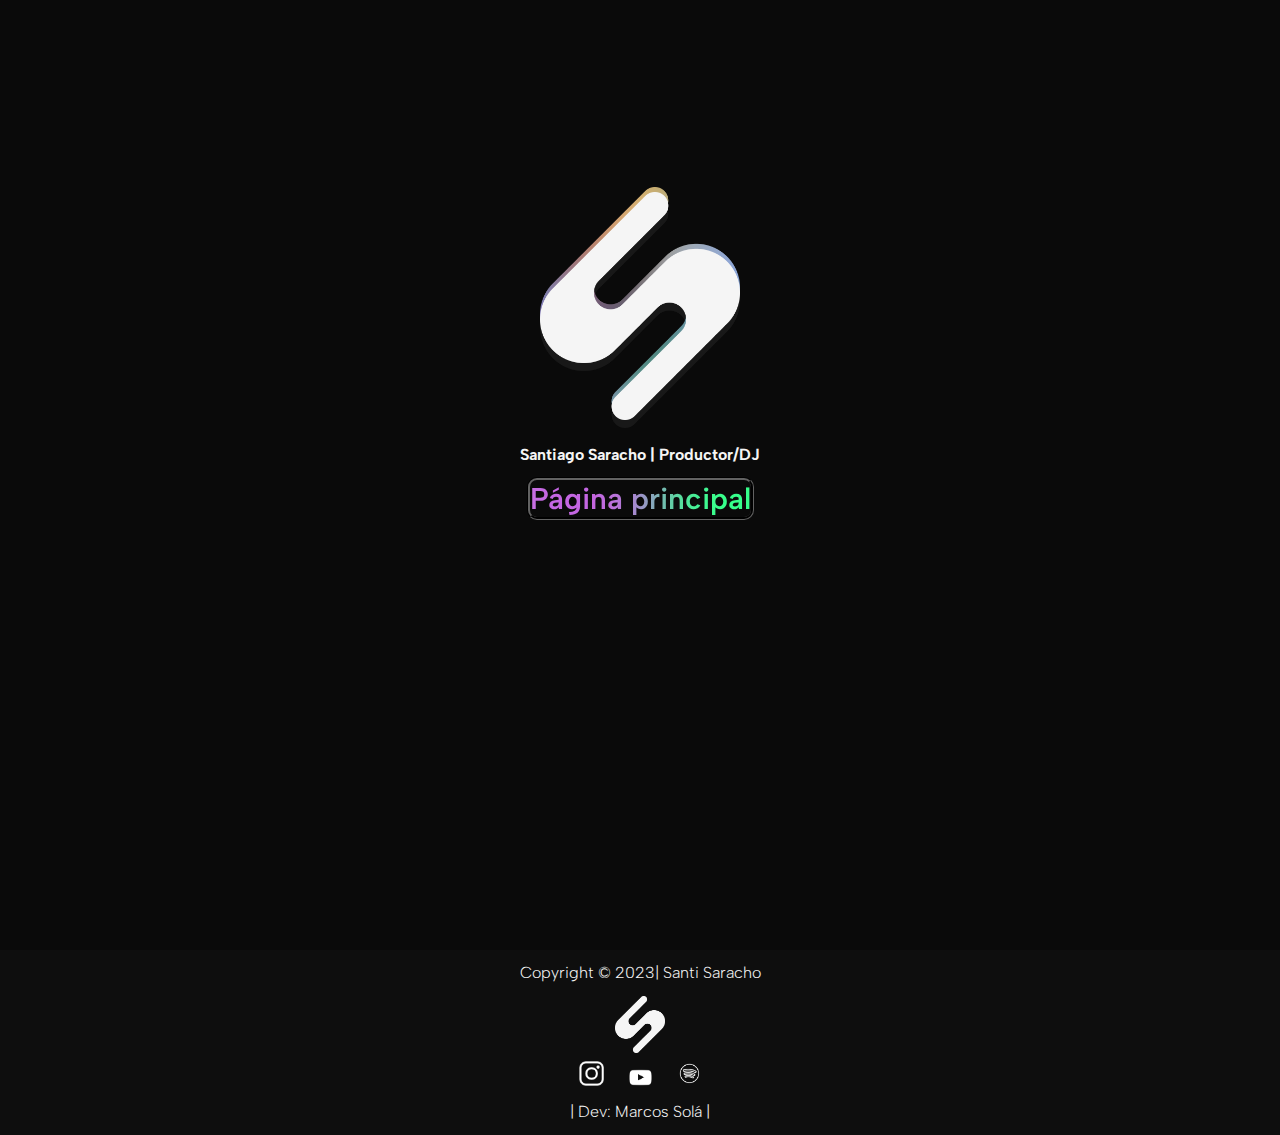
==== index.html @ 63ae6759 "first commit" ====
<!DOCTYPE html>
<html lang="en">
<head>
    <meta charset="UTF-8">
    <meta http-equiv="X-UA-Compatible" content="IE=edge">
    <meta name="viewport" content="width=device-width, initial-scale=1.0">
    <link rel="icon" href="./img/icon.ico">
    <link rel="stylesheet" type="text/css" href="./sass/main.css">
    <!-- Agrego una fuente -->
    <link rel="preconnect" href="https://fonts.googleapis.com">
    <link rel="preconnect" href="https://fonts.gstatic.com" crossorigin>
    <link href="https://fonts.googleapis.com/css2?family=Albert+Sans:ital,wght@0,200;0,300;0,400;0,500;0,600;0,700;1,200;1,300;1,400;1,500;1,600&display=swap" rel="stylesheet">
    
    <title>Santi Saracho | Sitio Oficial</title>
    <meta name="desripcion" content="Una nueva nota, una nueva melodia, una nueva realidad sonora">
    <meta name="keywords" content="musica, produccion, dj, Santi, Saracho, visuals">
</head>
<body>
    <div id="Background_video">
        <video src="./vid/[4K] Neon VJ Loop - DJ Visuals.mp4" loop="true" autoplay="true"></video>
    </div>

    <main id="Main_index">
        <div id="Index_logo">
            <img src="./img/Símbolo Gradient.png" alt="" id="Index_gradient">
            <img src="./img/Símbolo Black.png" alt="" id="Index_black">
            <img src="./img/Símbolo White.png" alt="">
        </div>
        <h4>Santiago Saracho | Productor/DJ</h4>
        <div>
            <a href="./pages/pagina_principal.html" id="Link_fondohover">Página principal</a>
        </div>
        </main>
    
    <footer>
        <p>
            Copyright © 2023| Santi Saracho
        </p>        
        
        <div id="Loguito_box">
            <a href="./pagina_principal.html" ><img src="./img/Símbolo White.png" alt="Simbolo_white" id="Loguito"></a>
        </div>
        <div id="Redes">
            <a href="hhtps://https://www.instagram.com/santi_saracho/" target="_blank" id="Instagram"> <img src="./img/Instagram.jpg" alt="Instagram" ></a>
            <a href="https://https://www.youtube.com/@santisaracho7765" target="_blank" id="Youtube" ><img src="./img/[CITYPNG.COM]HD White Youtube YT Logo Symbol Icon PNG - 1174x827.png" alt="Youtube" ></a>
            <a href="https://open.spotify.com/artist/7dV1xkMW6sxwtSYJ6Pdi38?si=DSE5coosTrCRrIHRsYNDGA" target="_blank" id="Spotify"><img src="./img/Spotify.png" alt="Spotify" ></a>
        </div>
        <p>
            | Dev: Marcos Solá |
        </p> 

    </footer>
</body>
</html>
---- sass/main.css ----
@charset "UTF-8";
/* RESET CSS */
html, body, div, span, applet, object, iframe,
h1, h2, h3, h4, h5, h6, p, blockquote, pre,
a, abbr, acronym, address, big, cite, code,
del, dfn, em, img, ins, kbd, q, s, samp,
small, strike, strong, sub, sup, tt, var,
b, u, i, center,
dl, dt, dd, ol, ul, li,
fieldset, form, label, legend,
table, caption, tbody, tfoot, thead, tr, th, td,
article, aside, canvas, details, embed,
figure, figcaption, footer, header, hgroup,
menu, nav, output, ruby, section, summary,
time, mark, audio, video {
  padding: 0;
  font-size: 100%;
  vertical-align: baseline;
}

/* HTML5 display-role reset for older browsers */
article, aside, details, figcaption, figure,
footer, header, hgroup, menu, nav, section {
  display: block;
}

body {
  line-height: 1;
}

ol, ul {
  list-style: none;
}

blockquote, q {
  quotes: none;
}

blockquote:before, blockquote:after,
q:before, q:after {
  content: "";
  content: none;
}

table {
  border-collapse: collapse;
  border-spacing: 0;
}

/* RESET CSS */
/* OTRO RESET  html,body,div,span,applet,object,iframe,h1,h2,h3,h4,h5,h6,p,blockquote,pre,a,abbr,acronym,address,big,cite,code,del,dfn,em,img,ins,kbd,q,s,samp,small,strike,strong,sub,sup,tt,var,b,u,i,center,dl,dt,dd,ol,ul,li,fieldset,form,label,legend,table,caption,tbody,tfoot,thead,tr,th,td,article,aside,canvas,details,embed,figure,figcaption,footer,header,hgroup,menu,nav,output,ruby,section,summary,time,mark,audio,video{margin:0;padding:0;border:0;font-size:100%;font:inherit;vertical-align:baseline}article,aside,details,figcaption,figure,footer,header,hgroup,menu,nav,section{display:block}body{line-height:1}ol,ul{list-style:none}blockquote,q{quotes:none}blockquote:before,blockquote:after,q:before,q:after{content:'';content:none}table{border-collapse:collapse;border-spacing:0}
*/
/* VARS */
/* GENERAL */
body {
  font-family: "Albert Sans";
  font-weight: 400;
  background-color: rgb(10, 10, 10);
  color: rgb(245, 245, 245);
  margin: 0px;
  display: flex;
  flex-direction: column;
}
body a {
  color: black;
  text-decoration: none;
}

header {
  display: flex;
  position: relative;
  padding: 13px 0px 10px 13px;
  justify-content: space-between;
  background-color: rgb(24, 24, 24);
  /* header mobile */
}
header .Icono {
  width: 23%;
  display: inline;
}
header .Icono img {
  width: 100%;
  height: auto;
}
header nav {
  display: flex;
  align-items: center; /* ALINEA EN EL EJE Y MIENTRAS EL JUSTIFY EN EL X SI EL FLEX ESTA EN ROW */
  padding-right: 0px;
}
header nav ul {
  display: flex;
  flex-direction: row;
  padding-left: 0;
  margin: 0;
}
header nav ul li {
  padding: 15px;
}
header nav ul li a {
  display: block;
  color: rgb(245, 245, 245);
  text-align: center;
  font-weight: 500;
  font-size: xx-large;
}
header nav ul li a:hover {
  color: transparent;
  animation: fadeIn 0.2s ease;
  background-image: url(../img/img40.jpg);
  background-size: 260%;
  background-position: 50% 65%;
  -webkit-background-clip: text;
}
header .Icono_mobile a img {
  width: 45px;
  height: auto;
  display: none;
  padding-left: 10px;
}
header .Checkbox_hamb {
  display: none;
}
header .Menu_mobile label i {
  font-size: 42px;
  padding-right: 25px;
  display: none;
  color: rgb(245, 245, 245);
}
header .Menu_mobile .Menu_hamb_merch i {
  color: rgb(14, 14, 14);
}
header .Nav_mobile {
  position: absolute;
  margin-top: 1%;
  right: 2%;
  width: 270px;
  height: auto;
  background-color: rgb(14, 14, 14);
  z-index: 9999999;
  display: flex;
  flex-direction: column;
  border-radius: 10px;
  transition: all 0.5s;
  -webkit-clip-path: circle(0 at center);
          clip-path: circle(0 at center);
}
header .Nav_mobile ul {
  padding: 0;
  margin: 0;
}
header .Nav_mobile ul a {
  display: block;
  color: rgb(245, 245, 245);
  text-align: center;
  font-weight: 500;
  font-size: large;
  margin: 12px 0;
  padding: 0px 25px;
  transition: all 0.5s;
}
header .Checkbox_hamb:checked + .Nav_mobile {
  -webkit-clip-path: circle(100% at center);
          clip-path: circle(100% at center);
}

/* PAGINA PRINCIPAL PAGINA PRINCIPAL PAGINA PRINCIPAL PAGINA PRINCIPAL PAGINA PRINCIPAL*/
main #Banner {
  width: 100%;
  overflow: auto;
  box-shadow: 0.1em 0.1em 2em rgba(0, 255, 255, 0.397);
  border-bottom: inset;
  margin-bottom: 20px;
}

.Seccion h2 {
  padding-left: 30px;
  font-size: 30px;
}
.Seccion #Lanzamientos {
  display: flex;
  flex-direction: row;
  flex-wrap: wrap;
  justify-content: space-around;
}
.Seccion #Lanzamientos .Lanzamiento {
  display: flex;
  flex-direction: column;
  align-items: center;
}
.Seccion #Lanzamientos .Lanzamiento h3, .Seccion #Lanzamientos .Lanzamiento h4 {
  margin: 10px 0px;
}
.Seccion #Lanzamientos .Lanzamiento img {
  width: 268px;
  padding: 10px 0px;
}

#Merch h2 {
  padding-top: 25px;
  margin-top: 40px;
  border-top: outset;
  box-shadow: 0px -17px 32px -14px rgba(0, 255, 255, 0.397);
}
#Merch #Articulos {
  display: flex;
  flex-direction: row;
  flex-wrap: wrap;
  justify-content: space-around;
}
#Merch #Articulos .Elemento_merch {
  background-color: white;
  margin: 10px 0;
  box-shadow: inset 0 0 0 2px rgba(238, 106, 238, 0.11), 0.1em 0.1em 2em rgba(0, 255, 255, 0.397);
  border-style: solid;
  border-color: white;
  border-radius: 10px 10px 10px 10px;
}
#Merch #Articulos .Elemento_merch a img {
  width: 268px;
  background-color: white;
}
#Merch #Merch_boton {
  display: flex;
  justify-content: center;
}
#Merch #Merch_boton a {
  background-color: rgb(245, 245, 245);
  font-weight: 700;
  font-size: 30px;
  border-style: solid;
  border-color: rgb(245, 245, 245);
  border-radius: 10px;
  margin: 30px 0px;
}
#Merch #Merch_boton a:hover {
  transition: all 0.5s;
  animation: fadeIn 0.2s ease;
  background-color: rgb(199, 199, 199);
  border-color: rgb(199, 199, 199);
}

#Spotify_sec {
  border-top: outset;
  margin-top: 40px;
}
#Spotify_sec div {
  display: flex;
  flex-direction: row;
  justify-content: center;
}
#Spotify_sec div iframe {
  width: 95%;
  height: 352px;
  padding: 10px 0px;
}

/* FOOTER */
footer {
  background-color: rgb(14, 14, 14);
  margin-top: 50px;
  bottom: 0px;
}
footer p {
  text-align: center;
  font-weight: 300;
  margin: 0;
  padding: 15px 0px;
}
footer #Loguito_box {
  text-align: center;
  display: block;
}
footer #Loguito_box #Loguito {
  width: 50px;
}
footer #Redes {
  text-align: center;
}
footer #Redes a img {
  width: 25px;
  padding: 5px 10px 0px 10px;
}

/* TENDENCIAS TENDENCIAS TENDENCIAS TENDENCIAS*/
#Header_tendencias {
  background-color: transparent;
}
#Header_tendencias .Header_menu {
  padding-left: 60%;
}
#Header_tendencias .Header_menu #Mas_beats {
  font-size: 32px;
  font-weight: 600;
  color: rgb(245, 245, 245);
}
#Header_tendencias .Header_menu #Mas_beats:hover {
  color: transparent;
  animation: fadeIn 0.2s ease;
  background-image: url(../img/img40.jpg);
  background-size: 260%;
  background-position: 45% 65%;
  -webkit-background-clip: text;
}

.Icono#Fade {
  position: relative;
}
.Icono#Fade a img {
  position: relative;
  transition: opacity 0.2s ease;
}
.Icono#Fade a img.top {
  position: absolute;
  width: 100%;
  left: 0;
}
.Icono#Fade a img.top:hover {
  opacity: 0;
}

.Main_destacado h1 {
  padding-left: 1.5%;
}
.Main_destacado h2 {
  padding-left: 3%;
}
.Main_destacado #Mix_tendencia {
  display: block;
  text-align: center;
  padding-top: 8%;
  padding-bottom: 24%;
}

#Background_video {
  display: block;
  text-align: center;
}
#Background_video video {
  left: 0;
  top: 0;
  width: 100%;
  position: absolute;
  z-index: -9;
}

/* INDEX INDEX INDEX INDEX */
#Main_index {
  display: block;
  text-align: center;
  min-height: 100vh;
}
#Main_index #Index_logo {
  display: flex;
  justify-content: center;
}
#Main_index #Index_logo img {
  width: 200px;
  margin-top: 15%;
  margin-bottom: 5px;
}
#Main_index #Index_logo #Index_gradient {
  position: absolute;
  width: 200px;
  z-index: -1;
  top: -5px;
}
#Main_index #Index_logo #Index_black {
  position: absolute;
  top: 8px;
  width: 200px;
  z-index: -2;
}
#Main_index a {
  color: rgba(245, 245, 245, 0.001);
  font-weight: 600;
  font-size: 30px;
  border-style: groove;
  border-radius: 10px;
  border-color: rgb(14, 14, 14);
  background-image: url(../img/img40.jpg);
  background-size: 260%;
  background-position: 45% 65%;
  -webkit-background-clip: text;
}
#Main_index #Link_fondohover:hover {
  color: rgb(224, 224, 224);
  animation: fadeOut 0.2s ease;
  background-image: url(../img/img40.jpg);
  background-size: 260%;
  background-position: 45% 65%;
  -webkit-background-clip: text;
  border-color: rgb(199, 199, 199);
}

/* BEATS BEATS BEATS */
.Type_beat_list .Type_beat_list_item {
  display: inline-block;
  padding-right: 50px;
  padding-left: 50px;
  padding-top: 25px;
  padding-bottom: 40px;
  border-left: outset;
  border-radius: 100px;
  border-width: 1px;
}
.Type_beat_list .Type_beat_list_item img {
  width: 200px;
}
.Type_beat_list h2 {
  padding-top: 20px;
  font-size: 40px;
}
.Type_beat_list .Type_beat_content {
  display: inline-block;
  padding-left: 20px;
}
.Type_beat_list .Type_beat_content h3 {
  font-size: 35px;
}
.Type_beat_list .Type_beat_content h4 {
  font-size: 20px;
}
.Type_beat_list .Type_beat_content audio {
  margin-bottom: 20px;
  font-size: 20px;
}

/* MERCH MERCH MERCH MERCH */
#Header_merch {
  background-color: rgb(244, 244, 244);
}
#Header_merch a {
  color: rgb(24, 24, 24);
}
#Header_merch a:hover {
  color: transparent;
  animation: fadeMerch 0.2s ease;
  background-image: url(../img/img40.jpg);
  background-size: 260%;
  background-position: 45% 65%;
  -webkit-background-clip: text;
}
#Header_merch .Nav_mobile ul a {
  color: rgb(245, 245, 245);
}
#Header_merch label img {
  background-color: #26292f;
}

#Main_merch #Grid_container {
  margin: 0 2.4%;
}
#Main_merch img {
  width: 100%;
  z-index: -1;
}
#Main_merch .White_text {
  color: rgb(224, 224, 224);
}
#Main_merch .Products_grid {
  display: flex;
  flex-wrap: wrap;
  align-items: flex-end;
  flex-direction: row;
  justify-content: center;
}
#Main_merch .Products_grid .Grid_item {
  max-width: 25%;
  padding-bottom: 3rem;
  transition: 0.3s;
}
#Main_merch .Products_grid .Grid_item:hover {
  z-index: 2;
  transform: scale(1.2);
}
#Main_merch .Products_grid .Grid_item:hover .Product_title {
  color: transparent;
}
#Main_merch .Products_grid .Grid_item:hover .Price_txt {
  color: transparent;
}
#Main_merch .Products_grid .Grid_item:hover .text_hovered {
  display: inline;
  z-index: 3;
  color: black;
}
#Main_merch .Products_grid .Grid_item:hover .Add_Carrito {
  color: black;
}
#Main_merch .Products_grid .Grid_item:hover .Price_hovered {
  color: black;
}
#Main_merch .Products_grid .Grid_item:hover .White_text_h {
  color: rgb(224, 224, 224);
}
#Main_merch .Product_title {
  color: rgb(245, 245, 245);
  padding-left: 5px;
  transition: 0.3s;
}
#Main_merch .text_hovered {
  color: transparent;
  position: absolute;
  transition: 0.3s;
  width: 25rem;
}
#Main_merch .text_hovered .Product_title_hovered {
  padding-left: 5%;
}
#Main_merch .Price_hovered {
  color: transparent;
  transition: 0.3s;
  position: absolute;
  bottom: 15%;
}
#Main_merch .Price_txt {
  transition: 0.1s;
}
#Main_merch .Add_Carrito {
  transition: 0.3s;
  position: absolute;
  right: 5%;
  bottom: 15%;
  color: transparent;
}
#Main_merch p {
  position: absolute;
  color: rgb(24, 24, 24);
  padding-top: 0;
  padding-left: 20px;
  font-size: 20px;
  font-weight: 400;
}
#Main_merch .ButtonProd {
  display: none;
}
#Main_merch #ButtonCarrito {
  display: none;
}
#Main_merch #Side_notification {
  position: fixed;
  display: flex;
  flex-direction: column;
  right: 1.5rem;
  bottom: 1.5rem;
  z-index: 99;
}
#Main_merch #Side_notification .New_notification {
  display: flex;
  flex-direction: column;
  align-items: baseline;
  color: rgb(24, 24, 24);
  justify-content: space-around;
  min-width: 20.5rem;
  max-height: 142.17px;
  min-height: 8rem;
  padding: 0 1.5rem;
  margin-bottom: 1rem;
  border-radius: 1rem;
  background-color: rgb(224, 224, 224);
  transition: all 1s ease-in-out;
  box-shadow: -1px 1px 11px 1px rgba(0, 0, 0, 0.74);
  -webkit-box-shadow: -1px 1px 11px 1px rgba(0, 0, 0, 0.74);
  -moz-box-shadow: -1px 1px 11px 1px rgba(0, 0, 0, 0.74);
}
#Main_merch #Side_notification .New_notification h3 {
  display: inline-block;
  margin: 0;
  font-size: larger;
  font-weight: 600;
  margin-bottom: 0.4rem;
  text-decoration: underline;
}
#Main_merch #Side_notification .New_notification p {
  font-size: medium;
  display: block;
  margin: 0;
  padding: 0;
}
#Main_merch .Hide_notification {
  transition: 1s;
  opacity: 0;
  transform: translateX(1000px);
}
#Main_merch #Carrito_lateral {
  position: fixed;
  top: 0;
  right: -100%;
  height: 100%;
  width: 30%;
  overflow-y: auto;
  -webkit-overflow-scrolling: touch;
  box-shadow: 0 0 20px rgba(0, 0, 0, 0.2);
  z-index: 999999;
  background: #fff;
  transition: right 0.3s;
  margin-top: 40px;
}
#Main_merch #Carrito_lateral h2 {
  color: rgb(24, 24, 24);
  margin-left: 1rem;
}
#Main_merch #Carrito_lateral .Productos_carrito_lateral li {
  color: black;
  position: relative;
  padding: 1em;
  border-top: 1px solid #e0e6ef;
}
#Main_merch #Carrito_lateral .Productos_carrito_lateral li:last-child {
  border-bottom: 1px solid #e0e6ef;
}
#Main_merch #Carrito_lateral .Producto_precio {
  color: #a5aebc;
}
#Main_merch #Carrito_lateral .Producto_remover {
  position: absolute;
  right: 1em;
  top: 50%;
  bottom: auto;
  transform: translateY(-50%);
  width: 32px;
  height: 32px;
  border-radius: 50%;
  background: url(../img/cd-remove-item.svg) no-repeat center center;
}
#Main_merch #Carrito_lateral .Producto_remover:hover {
  background-color: rgba(224, 230, 239, 0.5215686275);
}
#Main_merch #Carrito_lateral .Carrito_total {
  padding-bottom: 1em;
}
#Main_merch #Carrito_lateral .Carrito_total p {
  position: relative;
  margin: 0;
}
#Main_merch #Carrito_lateral .Carrito_total span {
  float: right;
}
#Main_merch #Carrito_lateral .Boton_comprar {
  display: block;
  width: 100%;
  height: 60px;
  line-height: 60px;
  background: #7dcf85;
  color: #fff;
  text-align: center;
}
#Main_merch #Carrito_lateral .Boton_comprar:hover {
  background: #a2dda8;
}
#Main_merch #Carrito_lateral .Ir_pag_carrito {
  position: relative;
  text-align: center;
  margin: 1em 0;
}
#Main_merch #Carrito_lateral .Ir_pag_carrito a {
  text-decoration: underline;
}
#Main_merch #Carrito_lateral.speed-in {
  right: 0;
}
#Main_merch #Shadow_layer {
  position: fixed;
  min-height: 100%;
  width: 100%;
  top: 0;
  left: 0;
  background: rgba(0, 0, 0, 0.6);
  cursor: pointer;
  z-index: 2;
  display: none;
}
#Main_merch #Shadow_layer.is-visible {
  display: inline;
  animation: fade-in 0.3s;
}

/* PRODUCCION PRODUCCION PRODUCCION PRODUCCION */
#Main_produccion h1 {
  padding-top: 10px;
  padding-left: 5px;
  font-size: 40px;
}
#Main_produccion h2 {
  display: block;
  padding-left: 20px;
  font-size: 30px;
}
#Main_produccion ul {
  display: block;
  font-size: 20px;
}
#Main_produccion img#Fl {
  position: absolute;
  margin-left: 45%;
  top: 30%;
  width: 50%;
  border-style: inset;
}

#Seccion_contacto {
  display: flex;
  justify-content: center;
  flex-wrap: wrap;
  margin-top: 10%;
}
#Seccion_contacto #Box_contacto {
  display: flex;
  justify-content: center;
  width: 70%;
  height: 100%;
}
#Seccion_contacto #Box_contacto #Studio {
  width: 50%;
  height: 100%;
  border-radius: 10px 0px 0px 10px;
  box-shadow: inset 0 0 0 2px transparent, 0.1em 0.1em 2em rgba(0, 255, 255, 0.397);
  border: 0;
}
#Seccion_contacto #Box_contacto #Div_mail {
  background-color: rgb(14, 14, 14);
  padding: 25px;
  font-size: 20px;
  border-radius: 0px 10px 10px 0px;
  box-shadow: inset 0 0 0 2px transparent, 0.1em 0.1em 2em rgba(0, 255, 255, 0.397);
  border: 0;
}

/* MEDIA QUIRES */
@media (max-width: 768px) { /* esta consulta de medios se utiliza para dispositivos móviles con pantallas pequeñas, como teléfonos inteligentes en modo vertical. */
  /* Navbar */
  header {
    /* header mobile */
  }
  header .Icono {
    display: none;
  }
  header nav {
    display: none;
  }
  header .Icono_mobile a img {
    display: block;
  }
  header .Menu_mobile label i {
    display: block;
  }
  #Main_merch h2 {
    font-size: 120%;
  }
  #Main_merch p {
    font-size: 105%;
    padding-top: 8%;
    padding-left: 3%;
  }
  #Seccion_contacto #Box_contacto {
    align-items: center;
  }
  #Seccion_contacto #Box_contacto #Studio {
    z-index: -4;
    width: 100%;
  }
  #Seccion_contacto #Box_contacto #Div_mail {
    position: absolute;
  }
  #Carrito_lateral {
    width: 350px;
  }
}
@media (min-width: 768px) and (max-width: 991px) { /* Esta consulta de medios se utiliza para dispositivos móviles en modo horizontal y tabletas en orientación vertical. */
  header {
    /* header mobile */
  }
  header .Icono {
    display: none;
  }
  header nav {
    display: none;
  }
  header .Icono_mobile a img {
    display: block;
  }
  header .Menu_mobile label i {
    display: block;
    font-size: 50px;
  }
  #Seccion_contacto #Box_contacto {
    align-items: center;
  }
  #Seccion_contacto #Box_contacto #Studio {
    z-index: -4;
    width: 100%;
  }
  #Seccion_contacto #Box_contacto #Div_mail {
    position: absolute;
  }
}
@media (min-width: 992px) and (max-width: 1199px) { /* Esta consulta de medios se utiliza para tabletas en orientación horizontal y pantallas de tamaño mediano. */
  #Carrito_lateral {
    width: 30%;
  }
}
@media (min-width: 1200px) { /*  Esta consulta de medios se utiliza para pantallas de escritorio y portátiles. */ }
/*ANIMACIONES ANIMACIONES*/
@keyframes fadeIn {
  0% {
    color: rgb(245, 245, 245);
  }
  100% {
    color: transparent;
  }
}
@keyframes fadeOut {
  0% {
    color: transparent;
  }
  100% {
    color: rgb(224, 224, 224);
  }
}
@keyframes fadeMerch {
  0% {
    color: rgb(24, 24, 24);
  }
  100% {
    color: transparent;
  }
}
@keyframes fade-in {
  0% {
    opacity: 0;
  }
  100% {
    opacity: 1;
  }
}/*# sourceMappingURL=main.css.map */
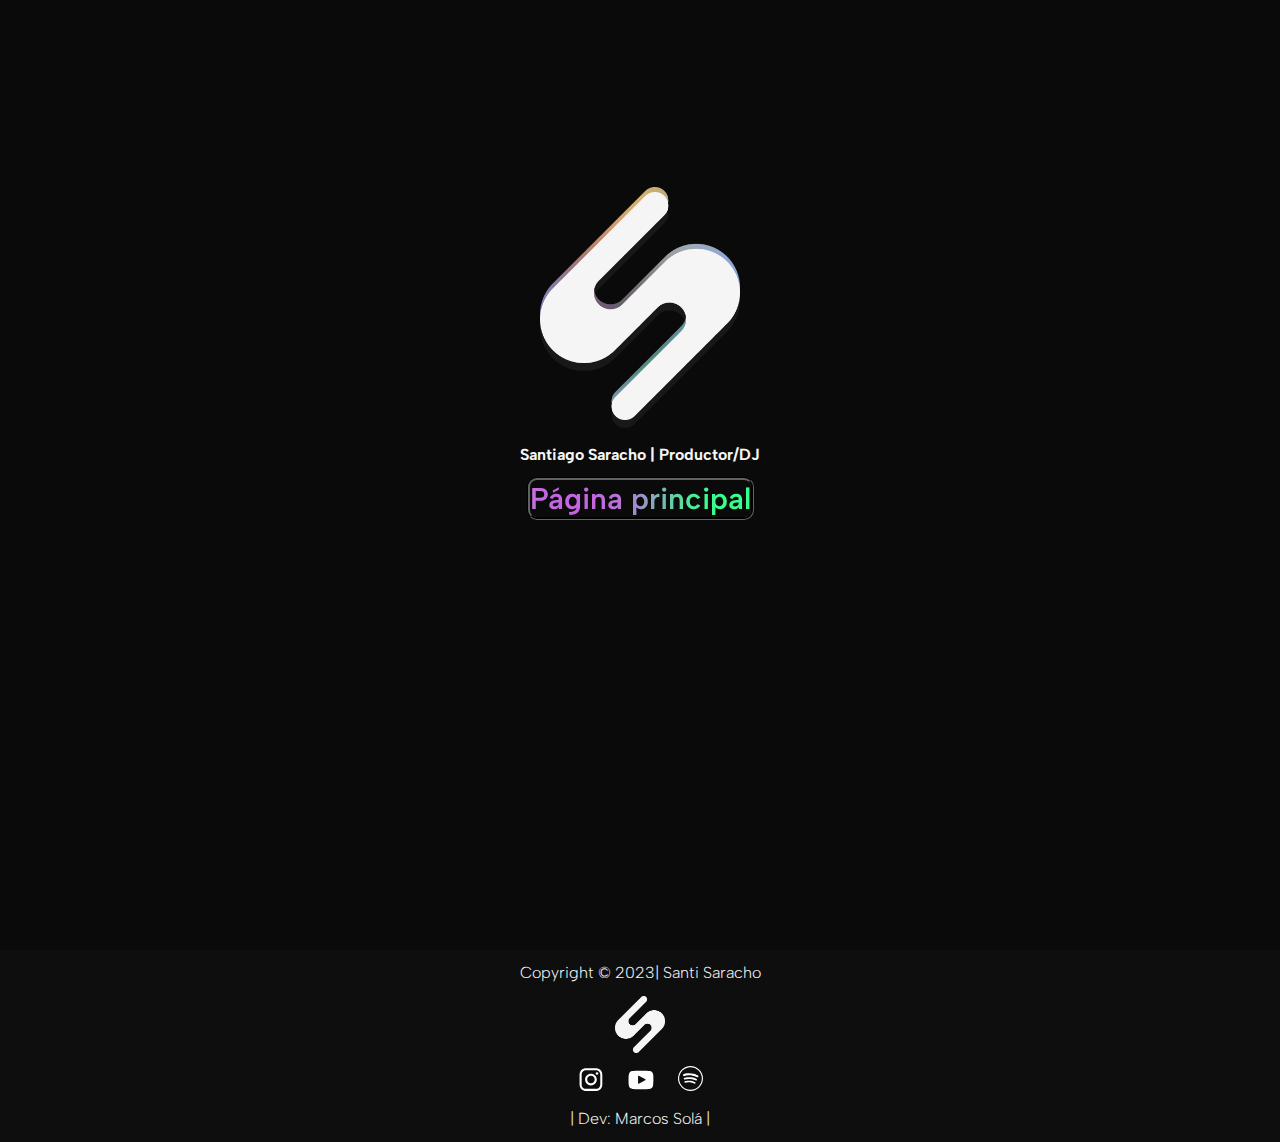
==== commit efb55ebf: "Actualizacion footer y detalles" ====
--- a/index.html
+++ b/index.html
@@ -17,7 +17,8 @@
 </head>
 <body>
     <div id="Background_video">
-        <video src="./vid/[4K] Neon VJ Loop - DJ Visuals.mp4" loop="true" autoplay="true"></video>
+        <video src="./vid/[4K] Neon VJ Loop - DJ Visuals.mp4" loop="true" autoplay="true"id=video_desk></video>
+        <video src="./vid/Video_Square_Pulse_Inward_3.mp4" loop="true" autoplay="true" id="video_mobile"></video>
     </div>
 
     <main id="Main_index">
@@ -32,23 +33,22 @@
         </div>
         </main>
     
-    <footer>
+    <footer class="footer_video">
         <p>
             Copyright © 2023| Santi Saracho
         </p>        
         
         <div id="Loguito_box">
-            <a href="./pagina_principal.html" ><img src="./img/Símbolo White.png" alt="Simbolo_white" id="Loguito"></a>
+            <a href="../index.html" ><img src="./img/Símbolo White.png" alt="Simbolo_white" id="Loguito"></a>
         </div>
         <div id="Redes">
-            <a href="hhtps://https://www.instagram.com/santi_saracho/" target="_blank" id="Instagram"> <img src="./img/Instagram.jpg" alt="Instagram" ></a>
-            <a href="https://https://www.youtube.com/@santisaracho7765" target="_blank" id="Youtube" ><img src="./img/[CITYPNG.COM]HD White Youtube YT Logo Symbol Icon PNG - 1174x827.png" alt="Youtube" ></a>
-            <a href="https://open.spotify.com/artist/7dV1xkMW6sxwtSYJ6Pdi38?si=DSE5coosTrCRrIHRsYNDGA" target="_blank" id="Spotify"><img src="./img/Spotify.png" alt="Spotify" ></a>
+            <a href="hhtps://https://www.instagram.com/santi_saracho/" target="_blank" id="Instagram"><svg xmlns="http://www.w3.org/2000/svg" viewBox="0 0 56.7 56.7" xml:space="preserve"><path d="M28.2 16.7c-7 0-12.8 5.7-12.8 12.8s5.7 12.8 12.8 12.8S41 36.5 41 29.5s-5.8-12.8-12.8-12.8zm0 21c-4.5 0-8.2-3.7-8.2-8.2s3.7-8.2 8.2-8.2 8.2 3.7 8.2 8.2-3.7 8.2-8.2 8.2z" fill="#ffffff" class="fill-000000"></path><circle cx="41.5" cy="16.4" r="2.9" fill="#ffffff" class="fill-000000"></circle><path d="M49 8.9c-2.6-2.7-6.3-4.1-10.5-4.1H17.9c-8.7 0-14.5 5.8-14.5 14.5v20.5c0 4.3 1.4 8 4.2 10.7 2.7 2.6 6.3 3.9 10.4 3.9h20.4c4.3 0 7.9-1.4 10.5-3.9 2.7-2.6 4.1-6.3 4.1-10.6V19.3c0-4.2-1.4-7.8-4-10.4zm-.4 31c0 3.1-1.1 5.6-2.9 7.3s-4.3 2.6-7.3 2.6H18c-3 0-5.5-.9-7.3-2.6C8.9 45.4 8 42.9 8 39.8V19.3c0-3 .9-5.5 2.7-7.3 1.7-1.7 4.3-2.6 7.3-2.6h20.6c3 0 5.5.9 7.3 2.7 1.7 1.8 2.7 4.3 2.7 7.2v20.6z" fill="#ffffff" class="fill-000000"></path></svg><!-- <img src="../img/Instagram.jpg" alt="Instagram" > --></a>
+            <a href="https://https://www.youtube.com/@santisaracho7765" target="_blank" id="Youtube" ><svg viewBox="0 0 24 24" xml:space="preserve" xmlns="http://www.w3.org/2000/svg"><path d="M23.3 7.3c0-.2-.3-1.8-1-2.5-.9-1-1.9-1.1-2.4-1.1h-.1c-3.1-.2-7.7-.2-7.8-.2 0 0-4.7 0-7.8.2h-.1c-.5 0-1.5.1-2.4 1.1-.7.8-1 2.4-1 2.6 0 .1-.2 1.9-.2 3.8v1.7c0 1.9.2 3.7.2 3.8 0 .2.3 1.8 1 2.5.8.9 1.8 1 2.4 1.1h.3c1.8.2 7.3.2 7.5.2 0 0 4.7 0 7.8-.2h.1c.5-.1 1.5-.2 2.4-1.1.7-.8 1-2.4 1-2.6 0-.1.2-1.9.2-3.8v-1.7c.1-1.8-.1-3.7-.1-3.8zm-7.4 4.9-6 3.2c-.1 0-.1.1-.2.1s-.2 0-.2-.1c-.1-.1-.2-.2-.2-.4V8.5c0-.2.1-.3.2-.4s.3-.1.5 0l6 3.2c.2.1.3.2.3.4s-.2.4-.4.5z" fill="#ffffff" class="fill-000000"></path></svg></a>
+            <a href="https://open.spotify.com/artist/7dV1xkMW6sxwtSYJ6Pdi38?si=DSE5coosTrCRrIHRsYNDGA" target="_blank" id="Spotify"> <svg viewBox="0 0 1024 1024" xml:space="preserve" xmlns="http://www.w3.org/2000/svg"><path d="M983.766 312.727c-25.785-60.972-62.694-115.728-109.705-162.744-47.011-47.017-101.762-83.934-162.732-109.726C648.194 13.548 581.14.004 512 0c-69.104 0-136.155 13.54-199.289 40.243-60.969 25.787-115.721 62.699-162.735 109.71-47.014 47.011-83.929 101.761-109.72 162.728C13.548 375.814.004 442.865 0 511.97c-.004 69.109 13.533 136.165 40.234 199.304 25.785 60.973 62.696 115.728 109.707 162.743 47.011 47.018 101.762 83.935 162.732 109.727 63.136 26.708 130.19 40.253 199.323 40.257h.009c69.104 0 136.153-13.54 199.288-40.243 60.969-25.787 115.72-62.699 162.733-109.709 47.013-47.01 83.929-101.76 109.72-162.728 26.708-63.134 40.251-130.186 40.255-199.29.003-69.11-13.534-136.165-40.235-199.304zM512.004 976.328h-.03c-124.026-.007-240.627-48.313-328.323-136.019-87.694-87.705-135.986-204.31-135.979-328.336.015-256.016 208.312-464.3 464.356-464.3 124.026.007 240.626 48.312 328.32 136.017 87.695 87.706 135.986 204.311 135.979 328.337-.014 256.016-208.309 464.301-464.323 464.301z" fill="#ffffff" class="fill-262626"></path><g fill="#ffffff" class="fill-262626"><path d="M242.102 326.146c.253-.067.501-.156.752-.233 20.763-6.34 42.188-10.79 63.528-14.648 47.463-8.582 95.713-13.013 143.938-13.453 65.015-.592 130.184 6.246 193.406 21.558 36.021 8.724 71.379 20.201 105.586 34.475 16.003 6.677 32.021 13.412 47.385 21.479 13.396 7.035 26.776 13.979 35.749 26.608 9.934 13.984 8.567 30.109-1.447 43.735-20.897 28.434-44.402 17.723-70.472 5.118-49.03-23.707-104.79-41.465-158.081-52.67-60.058-12.625-121.66-17.937-182.987-15.431-52.587 2.148-104.905 10.07-155.784 23.53 0 0-46.586 11.852-56.342-29.882-8.994-38.473 34.71-50.17 34.769-50.186zM265.787 480.146c.218-.058.431-.135.647-.2 17.85-5.451 36.27-9.276 54.615-12.594 40.805-7.377 82.285-11.188 123.745-11.564 55.894-.509 111.921 5.369 166.274 18.533 30.967 7.5 61.364 17.366 90.772 29.638 13.757 5.74 27.528 11.53 40.736 18.466 11.518 6.047 23.021 12.019 30.733 22.875 8.541 12.022 7.366 25.885-1.243 37.6-17.967 24.444-38.173 15.236-60.586 4.399-42.152-20.381-90.09-35.647-135.903-45.279-51.632-10.854-104.592-15.421-157.315-13.267-45.21 1.847-90.188 8.657-133.93 20.229 0 0-40.05 10.188-48.438-25.69-7.73-33.076 29.843-43.132 29.893-43.146zM282.517 623.367c.187-.05.368-.115.553-.172 15.243-4.654 30.97-7.921 46.637-10.753 34.843-6.3 70.264-9.554 105.667-9.875 47.728-.436 95.571 4.585 141.984 15.825 26.442 6.405 52.399 14.83 77.512 25.309 11.747 4.901 23.506 9.847 34.785 15.769 9.835 5.164 19.656 10.263 26.244 19.534 7.292 10.266 6.291 22.104-1.063 32.106-15.341 20.874-32.597 13.011-51.735 3.757-35.994-17.403-76.929-30.44-116.05-38.666-44.089-9.27-89.313-13.167-134.333-11.328-38.605 1.576-77.013 7.392-114.363 17.274 0 0-34.201 8.699-41.361-21.938-6.603-28.244 25.48-36.831 25.523-36.842z"></path></g></svg> <!-- <img src="../img/Spotify.png" alt="Spotify" > --></a>
         </div>
         <p>
             | Dev: Marcos Solá |
         </p> 
-
     </footer>
 </body>
 </html>--- a/sass/main.css
+++ b/sass/main.css
@@ -50,7 +50,6 @@
 /* RESET CSS */
 /* OTRO RESET  html,body,div,span,applet,object,iframe,h1,h2,h3,h4,h5,h6,p,blockquote,pre,a,abbr,acronym,address,big,cite,code,del,dfn,em,img,ins,kbd,q,s,samp,small,strike,strong,sub,sup,tt,var,b,u,i,center,dl,dt,dd,ol,ul,li,fieldset,form,label,legend,table,caption,tbody,tfoot,thead,tr,th,td,article,aside,canvas,details,embed,figure,figcaption,footer,header,hgroup,menu,nav,output,ruby,section,summary,time,mark,audio,video{margin:0;padding:0;border:0;font-size:100%;font:inherit;vertical-align:baseline}article,aside,details,figcaption,figure,footer,header,hgroup,menu,nav,section{display:block}body{line-height:1}ol,ul{list-style:none}blockquote,q{quotes:none}blockquote:before,blockquote:after,q:before,q:after{content:'';content:none}table{border-collapse:collapse;border-spacing:0}
 */
-/* VARS */
 /* GENERAL */
 body {
   font-family: "Albert Sans";
@@ -72,6 +71,7 @@
   padding: 13px 0px 10px 13px;
   justify-content: space-between;
   background-color: rgb(24, 24, 24);
+  align-items: center;
   /* header mobile */
 }
 header .Icono {
@@ -116,6 +116,7 @@
   height: auto;
   display: none;
   padding-left: 10px;
+  box-sizing: content-box;
 }
 header .Checkbox_hamb {
   display: none;
@@ -233,10 +234,10 @@
   margin: 30px 0px;
 }
 #Merch #Merch_boton a:hover {
-  transition: all 0.5s;
-  animation: fadeIn 0.2s ease;
   background-color: rgb(199, 199, 199);
   border-color: rgb(199, 199, 199);
+  transition: all 0.5s;
+  animation: fadeInButton 0.2s ease;
 }
 
 #Spotify_sec {
@@ -274,11 +275,20 @@
   width: 50px;
 }
 footer #Redes {
-  text-align: center;
-}
-footer #Redes a img {
+  display: flex;
+  justify-content: center;
+  padding-top: 10px;
+}
+footer #Redes a {
+  width: 26px;
+  padding: 0px 12px;
+  box-sizing: content-box;
+}
+footer #Redes #Youtube {
+  padding-top: 1px;
+}
+footer #Redes #Spotify {
   width: 25px;
-  padding: 5px 10px 0px 10px;
 }
 
 /* TENDENCIAS TENDENCIAS TENDENCIAS TENDENCIAS*/
@@ -344,6 +354,15 @@
 }
 
 /* INDEX INDEX INDEX INDEX */
+#Background_video #video_desk {
+  display: block;
+}
+#Background_video #video_mobile {
+  display: none;
+  width: 100%;
+  height: auto;
+}
+
 #Main_index {
   display: block;
   text-align: center;
@@ -468,6 +487,7 @@
   max-width: 25%;
   padding-bottom: 3rem;
   transition: 0.3s;
+  cursor: pointer;
 }
 #Main_merch .Products_grid .Grid_item:hover {
   z-index: 2;
@@ -605,9 +625,13 @@
   position: relative;
   padding: 1em;
   border-top: 1px solid #e0e6ef;
+  transition: right 0.3s;
 }
 #Main_merch #Carrito_lateral .Productos_carrito_lateral li:last-child {
   border-bottom: 1px solid #e0e6ef;
+}
+#Main_merch #Carrito_lateral .Productos_carrito_lateral li.Removed {
+  animation: fadeOutRight 0.3s ease forwards;
 }
 #Main_merch #Carrito_lateral .Producto_precio {
   color: #a5aebc;
@@ -622,6 +646,7 @@
   height: 32px;
   border-radius: 50%;
   background: url(../img/cd-remove-item.svg) no-repeat center center;
+  cursor: pointer;
 }
 #Main_merch #Carrito_lateral .Producto_remover:hover {
   background-color: rgba(224, 230, 239, 0.5215686275);
@@ -636,7 +661,7 @@
 #Main_merch #Carrito_lateral .Carrito_total span {
   float: right;
 }
-#Main_merch #Carrito_lateral .Boton_comprar {
+#Main_merch #Carrito_lateral #Boton_comprar {
   display: block;
   width: 100%;
   height: 60px;
@@ -645,7 +670,7 @@
   color: #fff;
   text-align: center;
 }
-#Main_merch #Carrito_lateral .Boton_comprar:hover {
+#Main_merch #Carrito_lateral #Boton_comprar:hover {
   background: #a2dda8;
 }
 #Main_merch #Carrito_lateral .Ir_pag_carrito {
@@ -727,7 +752,7 @@
 }
 
 /* MEDIA QUIRES */
-@media (max-width: 768px) { /* esta consulta de medios se utiliza para dispositivos móviles con pantallas pequeñas, como teléfonos inteligentes en modo vertical. */
+@media (max-width: 767px) { /* esta consulta de medios se utiliza para dispositivos móviles con pantallas pequeñas, como teléfonos inteligentes en modo vertical. */
   /* Navbar */
   header {
     /* header mobile */
@@ -762,8 +787,17 @@
   #Seccion_contacto #Box_contacto #Div_mail {
     position: absolute;
   }
-  #Carrito_lateral {
-    width: 350px;
+  #Background_video #video_desk {
+    display: none;
+  }
+  #Background_video #video_mobile {
+    display: block;
+  }
+  .footer_video {
+    position: absolute;
+    bottom: 0;
+    width: 100%;
+    text-align: center;
   }
 }
 @media (min-width: 768px) and (max-width: 991px) { /* Esta consulta de medios se utiliza para dispositivos móviles en modo horizontal y tabletas en orientación vertical. */
@@ -793,12 +827,14 @@
   #Seccion_contacto #Box_contacto #Div_mail {
     position: absolute;
   }
-}
-@media (min-width: 992px) and (max-width: 1199px) { /* Esta consulta de medios se utiliza para tabletas en orientación horizontal y pantallas de tamaño mediano. */
-  #Carrito_lateral {
-    width: 30%;
-  }
-}
+  #Background_video #video_desk {
+    display: none;
+  }
+  #Background_video #video_mobile {
+    display: block;
+  }
+}
+@media (min-width: 992px) and (max-width: 1199px) { /* Esta consulta de medios se utiliza para tabletas en orientación horizontal y pantallas de tamaño mediano. */ }
 @media (min-width: 1200px) { /*  Esta consulta de medios se utiliza para pantallas de escritorio y portátiles. */ }
 /*ANIMACIONES ANIMACIONES*/
 @keyframes fadeIn {
@@ -809,6 +845,14 @@
     color: transparent;
   }
 }
+@keyframes fadeInButton {
+  0% {
+    background-color: rgb(245, 245, 245);
+  }
+  100% {
+    background-color: rgb(199, 199, 199);
+  }
+}
 @keyframes fadeOut {
   0% {
     color: transparent;
@@ -824,12 +868,4 @@
   100% {
     color: transparent;
   }
-}
-@keyframes fade-in {
-  0% {
-    opacity: 0;
-  }
-  100% {
-    opacity: 1;
-  }
 }/*# sourceMappingURL=main.css.map */